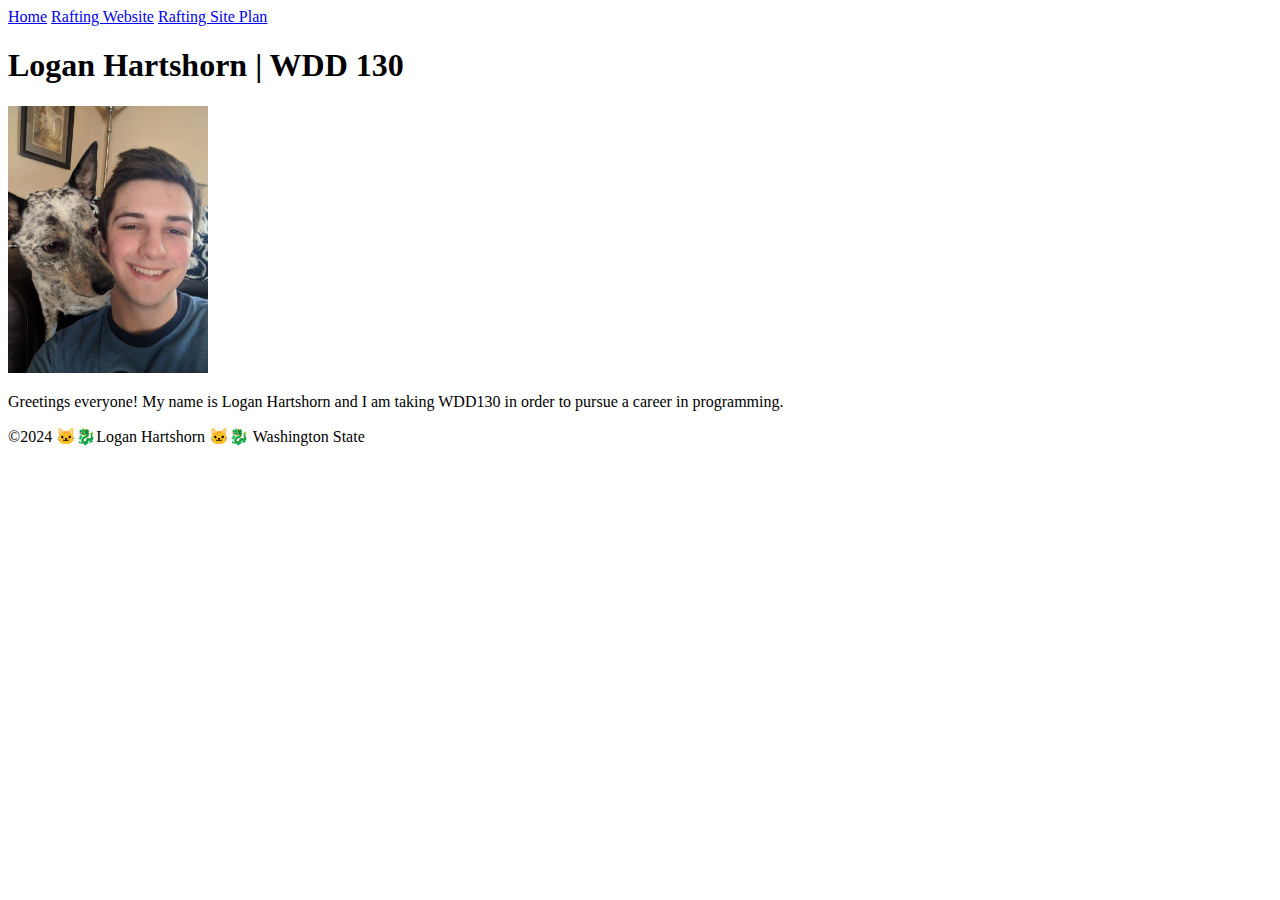
==== index.html @ 99162464 "first commit" ====
<!DOCTYPE html>
<html lang="en-US">
    <head>
        <meta charset="utf-8">
        <meta name="viewport" content="width=device-width">
        <title>Logan Hartshorn | WDD 130</title>
    
    </head>
    <body>
        <header>
            <nav>
                <a href="#">Home</a>
                <a href="wwr/">Rafting Website</a>
                <a href="wwr/site-plan-rafting.html">Rafting Site Plan</a>
            </nav>
        </header>
        <main>
            <h1>Logan Hartshorn | WDD 130</h1>
            <img src="images/profile.jpg" alt="Logan Hartshorn" width="200">
            <p>Greetings everyone! My name is Logan Hartshorn and I am
                taking WDD130 in order to pursue a career in programming.
            </p>
        </main>
        <footer>
            <p>©2024  🐱‍🐉Logan Hartshorn 🐱‍🐉 Washington State</p>
        </footer>

    </body>
</html>
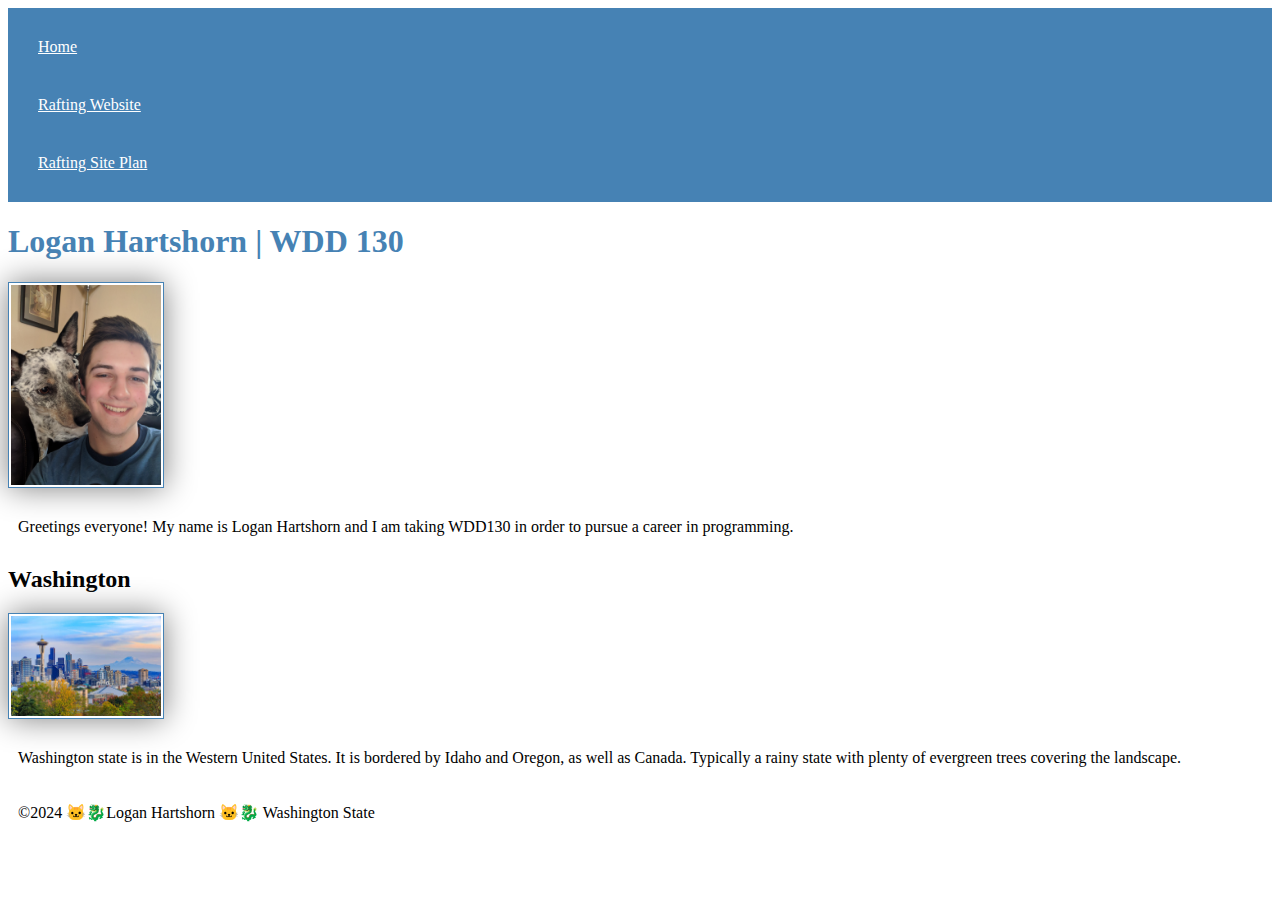
==== commit 5c14b686: "commit" ====
--- a/index.html
+++ b/index.html
@@ -1,10 +1,12 @@
 <!DOCTYPE html>
 <html lang="en-US">
     <head>
+        <link rel="stylesheet" href="styles/styles.css">
         <meta charset="utf-8">
         <meta name="viewport" content="width=device-width">
         <title>Logan Hartshorn | WDD 130</title>
-    
+    <meta name="description" content="Logan Hartshorn-Course WDD 130 Learn Web Fundamentals.">
+    <meta name="author" content="Logan Hartshorn">
     </head>
     <body>
         <header>
@@ -17,10 +19,17 @@
         <main>
             <h1>Logan Hartshorn | WDD 130</h1>
             <img src="images/profile.jpg" alt="Logan Hartshorn" width="200">
-            <p>Greetings everyone! My name is Logan Hartshorn and I am
+            <p> Greetings everyone! My name is Logan Hartshorn and I am
                 taking WDD130 in order to pursue a career in programming.
             </p>
         </main>
+        <aside>
+            <h2>Washington</h2>
+            <img src="images/washington state.jpg" alt="Washington State" width="200">
+            <p>Washington state is in the Western United States. It is bordered by Idaho and Oregon, as well as Canada. 
+                Typically a rainy state with plenty of evergreen trees covering the landscape. 
+            </p>
+        </aside>
         <footer>
             <p>©2024  🐱‍🐉Logan Hartshorn 🐱‍🐉 Washington State</p>
         </footer>
--- a/styles/styles.css
+++ b/styles/styles.css
@@ -0,0 +1,20 @@
+nav{background-color: steelblue;
+padding: 10px;}
+nav a {
+    color: white;
+    display: block;
+    padding: 20px;
+}
+h1 {
+    color: steelblue;
+}
+img{
+    width: 150px;
+    height: auto;
+    border: 1px solid steelblue;
+    padding: 2px;
+    box-shadow: 0 0 30px gray;
+}
+p {
+    padding: 10px;
+}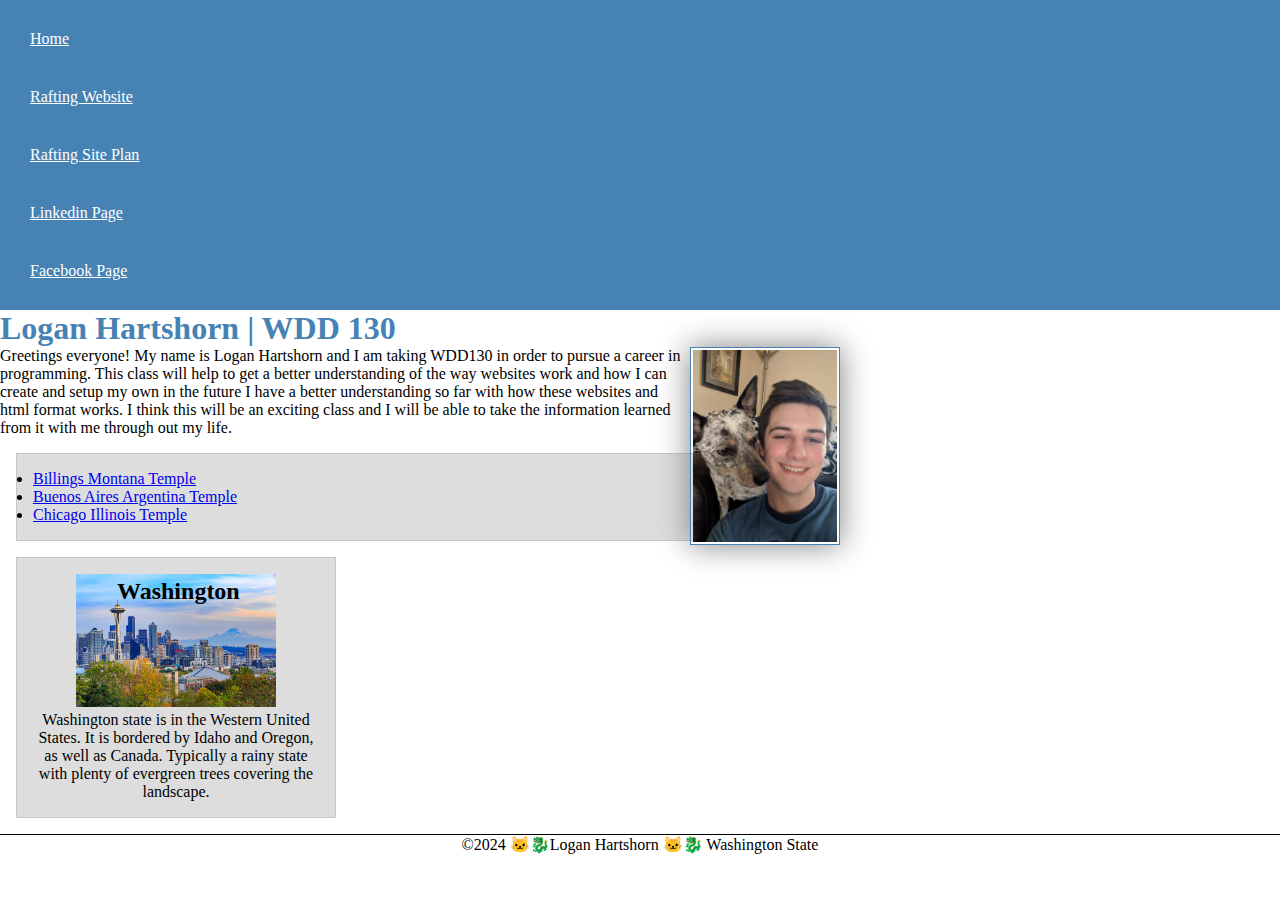
==== commit 64efff36: "commit" ====
--- a/index.html
+++ b/index.html
@@ -14,18 +14,27 @@
                 <a href="#">Home</a>
                 <a href="wwr/">Rafting Website</a>
                 <a href="wwr/site-plan-rafting.html">Rafting Site Plan</a>
+                <a href="https://www.linkedin.com/">Linkedin Page</a>
+                <a href="https://facebook.com">Facebook Page
+                </a>
             </nav>
         </header>
         <main>
             <h1>Logan Hartshorn | WDD 130</h1>
             <img src="images/profile.jpg" alt="Logan Hartshorn" width="200">
             <p> Greetings everyone! My name is Logan Hartshorn and I am
-                taking WDD130 in order to pursue a career in programming.
+                taking WDD130 in order to pursue a career in programming. This class will help to get a better understanding of the way websites work and how I can create and setup my own in the future 
+                I have a better understanding so far with how these websites and html format works. I think this will be an exciting class and I will be able to take the information learned from it with me through out my life.
             </p>
+        <ul class="box">
+            <li><a href="https://www.churchofjesuschrist.org/temples/details/billings-montana-temple?lang=eng" target="_blank">Billings Montana Temple</a></li>
+            <li><a href="https://www.churchofjesuschrist.org/temples/details/buenos-aires-argentina-temple?lang=eng" target="_blank">Buenos Aires Argentina Temple</a></li>
+            <li><a href="https://www.churchofjesuschrist.org/temples/details/chicago-illinois-temple?lang=eng" target="_blank">Chicago Illinois Temple</a></li>
+        </ul>
         </main>
-        <aside>
+        <aside class="box">
             <h2>Washington</h2>
-            <img src="images/washington state.jpg" alt="Washington State" width="200">
+            <img src="images/washingtonstate.jpg" alt="Washington State" width="200">
             <p>Washington state is in the Western United States. It is bordered by Idaho and Oregon, as well as Canada. 
                 Typically a rainy state with plenty of evergreen trees covering the landscape. 
             </p>
@@ -35,4 +44,5 @@
         </footer>
 
     </body>
+    <!-- Last Edited 3/12/2024-->
 </html>
--- a/styles/styles.css
+++ b/styles/styles.css
@@ -1,3 +1,9 @@
+* {
+    margin: 0;
+    padding: 0;
+    box-sizing: border-box;
+}
+
 nav{background-color: steelblue;
 padding: 10px;}
 nav a {
@@ -5,16 +11,46 @@
     display: block;
     padding: 20px;
 }
+main {
+    max-width: 840px;
+}
 h1 {
     color: steelblue;
 }
-img{
+main img {
+    float: right;
     width: 150px;
     height: auto;
     border: 1px solid steelblue;
     padding: 2px;
     box-shadow: 0 0 30px gray;
+    
 }
-p {
-    padding: 10px;
+p { padding: 0;}
+aside{
+    width: 20rem;
+    text-align: center;
+    position: relative;
+}
+aside img {
+    width: 200px;
+    height: auto;
+}
+aside h2 {
+    position: absolute;
+    top: 20px;
+    left: 100px;
+}
+footer{
+    margin-top: 15px;
+    border-top: 1px solid #000;
+    text-align: center;
+}
+/* Class Selectors */
+.box {
+    margin: 1rem;
+    border: 1px solid rgba(0,0,0,.1);
+    padding: 1rem;
+    background-color: #ddd;
+    color: #000;
 }